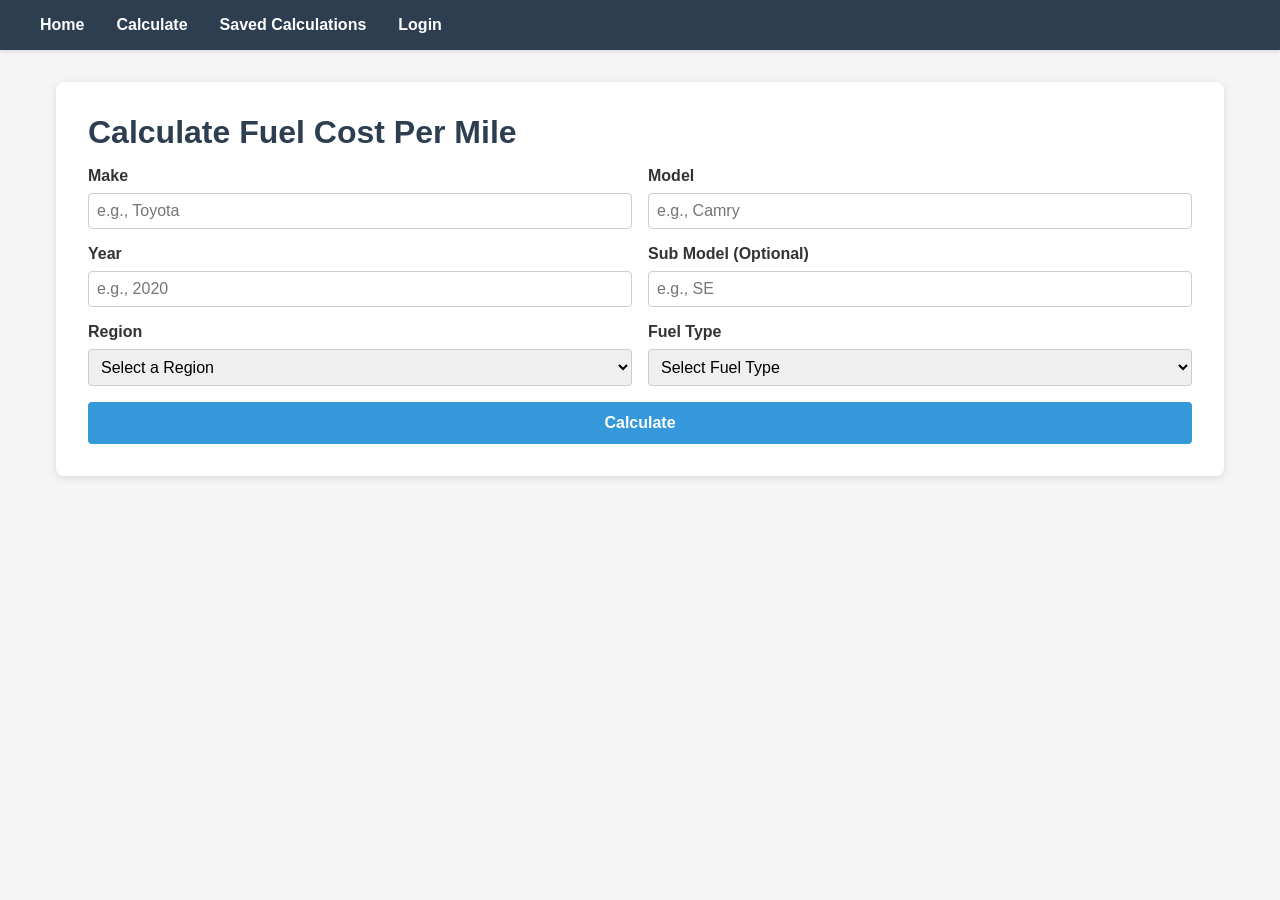
==== src/main/resources/templates/calculate.html @ e8bcb1ea "Basic site functionality is up to date." ====
<!DOCTYPE html>
<html xmlns:th="http://www.thymeleaf.org" lang="en">
<head>
    <meta charset="UTF-8">
    <meta name="viewport" content="width=device-width, initial-scale=1.0">
    <title>Calculate - Make Every Mile Count</title>
    <style>
        * {
            margin: 0;
            padding: 0;
            box-sizing: border-box;
        }
        body {
            font-family: Arial, sans-serif;
            background-color: #f5f5f5;
            color: #333;
        }
        nav {
            background-color: #2c3e50;
            padding: 1rem;
            box-shadow: 0 2px 4px rgba(0, 0, 0, 0.1);
        }
        nav ul {
            list-style: none;
            display: flex;
            gap: 2rem;
            max-width: 1200px;
            margin: 0 auto;
        }
        nav a {
            color: white;
            text-decoration: none;
            font-weight: bold;
        }
        nav a:hover {
            color: #3498db;
        }
        .container {
            max-width: 1200px;
            margin: 2rem auto;
            padding: 0 1rem;
        }
        .card {
            background: white;
            border-radius: 8px;
            padding: 2rem;
            box-shadow: 0 2px 8px rgba(0, 0, 0, 0.1);
        }
        h1 {
            margin-bottom: 1rem;
            color: #2c3e50;
        }
        form {
            display: grid;
            gap: 1rem;
        }
        .form-row {
            display: grid;
            grid-template-columns: 1fr 1fr;
            gap: 1rem;
        }
        .form-row.full {
            grid-column: 1 / -1;
        }
        label {
            font-weight: bold;
            display: block;
            margin-bottom: 0.5rem;
        }
        input, select {
            padding: 0.5rem;
            border: 1px solid #ccc;
            border-radius: 4px;
            font-size: 1rem;
            width: 100%;
        }
        button {
            background-color: #3498db;
            color: white;
            padding: 0.75rem;
            border: none;
            border-radius: 4px;
            cursor: pointer;
            font-size: 1rem;
            font-weight: bold;
            width: 100%;
        }
        button:hover {
            background-color: #2980b9;
        }
        .result {
            background-color: #ecf0f1;
            padding: 1rem;
            border-radius: 4px;
            margin-top: 2rem;
            display: none;
        }
        .result.show {
            display: block;
        }
        .result h2 {
            color: #2c3e50;
            margin-bottom: 1rem;
        }
        .result-item {
            padding: 0.5rem 0;
            border-bottom: 1px solid #bdc3c7;
        }
        .result-item:last-child {
            border-bottom: none;
        }
    </style>
</head>
<body>
    <nav>
        <ul>
            <li><a href="/">Home</a></li>
            <li><a href="/calculate">Calculate</a></li>
            <li><a href="/saved">Saved Calculations</a></li>
            <li><a href="/login">Login</a></li>
        </ul>
    </nav>
    <div class="container">
        <div class="card">
            <h1>Calculate Fuel Cost Per Mile</h1>
            <form id="calculateForm">
                <div class="form-row">
                    <div>
                        <label for="make">Make</label>
                        <input type="text" id="make" name="make" placeholder="e.g., Toyota" required>
                    </div>
                    <div>
                        <label for="model">Model</label>
                        <input type="text" id="model" name="model" placeholder="e.g., Camry" required>
                    </div>
                </div>
                <div class="form-row">
                    <div>
                        <label for="year">Year</label>
                        <input type="number" id="year" name="year" min="2015" max="2024" placeholder="e.g., 2020" required>
                    </div>
                    <div>
                        <label for="subModel">Sub Model (Optional)</label>
                        <input type="text" id="subModel" name="subModel" placeholder="e.g., SE">
                    </div>
                </div>
                <div class="form-row">
                    <div>
                        <label for="region">Region</label>
                        <select id="region" name="region" required>
                            <option value="">Select a Region</option>
                            <optgroup label="National">
                                <option value="NUS">U.S.</option>
                            </optgroup>
                            <optgroup label="States">
                                <option value="SCA">California</option>
                                <option value="SCO">Colorado</option>
                                <option value="SFL">Florida</option>
                                <option value="SMN">Minnesota</option>
                                <option value="SNY">New York</option>
                                <option value="SOH">Ohio</option>
                                <option value="STX">Texas</option>
                                <option value="SWA">Washington</option>
                            </optgroup>
                            <optgroup label="Metro Areas">
                                <option value="YBOS">Boston, MA</option>
                                <option value="YORD">Chicago, IL</option>
                                <option value="YCLE">Cleveland, OH</option>
                                <option value="YDEN">Denver, CO</option>
                                <option value="Y44HO">Houston, TX</option>
                                <option value="Y05LA">Los Angeles, CA</option>
                                <option value="Y35NY">New York Metro</option>
                            </optgroup>
                        </select>
                    </div>
                    <div>
                        <label for="fuelType">Fuel Type</label>
                        <select id="fuelType" name="fuelType" required>
                            <option value="">Select Fuel Type</option>
                            <option value="EPMP">Premium Unleaded</option>
                            <option value="EPMM">Midgrade Unleaded</option>
                            <option value="EPMR">Regular</option>
                        </select>
                    </div>
                </div>
                <button type="submit">Calculate</button>
            </form>
            <div id="result" class="result">
                <h2>Results</h2>
                <div class="result-item"><strong>City MPG:</strong> <span id="resultMpg">-</span></div>
                <div class="result-item"><strong>Gas Price:</strong> <span id="resultPrice">-</span></div>
                <div class="result-item"><strong>Cost Per Mile:</strong> <span id="resultCost">-</span></div>
            </div>
        </div>
    </div>

    <script>
        document.getElementById('calculateForm').addEventListener('submit', async function(e) {
            e.preventDefault();
            
            const make = document.getElementById('make').value;
            const model = document.getElementById('model').value;
            const year = document.getElementById('year').value;
            const subModel = document.getElementById('subModel').value;
            const region = document.getElementById('region').value;
            const fuelType = document.getElementById('fuelType').value;

            try {
                // For now, just show placeholder results
                // Later integrate with actual /api/calculate endpoint
                document.getElementById('resultMpg').textContent = 'Fetching...';
                document.getElementById('resultPrice').textContent = 'Fetching...';
                document.getElementById('resultCost').textContent = 'Fetching...';
                document.getElementById('result').classList.add('show');

                fetch('/api/calculate', {
                    method: 'POST',
                    headers: {
                        'Content-Type': 'application/json'
                    },
                    body: JSON.stringify({ make, model, year, subModel, region, fuelType })
                })
                .then(response => {
                    if (!response.ok) {
                        throw new Error('Network response was not ok');
                    }
                    return response.json();
                })
                .then(data => {
                    document.getElementById('resultMpg').textContent = data.cityMpg + ' MPG';
                    document.getElementById('resultPrice').textContent = '$' + data.gasPrice.toFixed(2) + ' per gallon';
                    document.getElementById('resultCost').textContent = '$' + data.costPerMile.toFixed(3) + ' per mile';
                })
                .catch(error => {                    alert('Error fetching calculation results: ' + error.message);
                    document.getElementById('resultMpg').textContent = '-';
                    document.getElementById('resultPrice').textContent = '-';
                    document.getElementById('resultCost').textContent = '-';
                });

            } catch (error) {
                alert('Error: ' + error.message);
            }
        });
    </script>
</body>
</html>
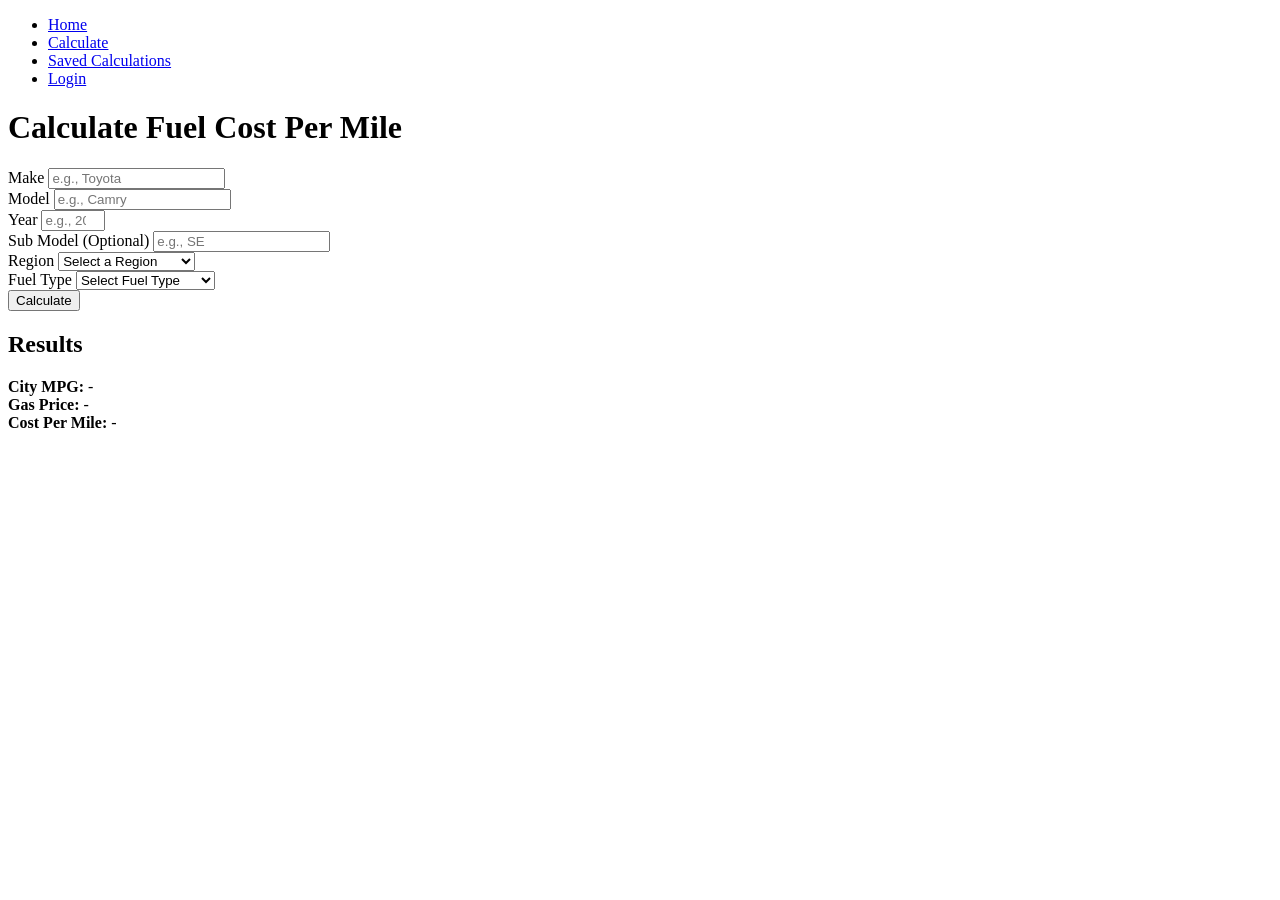
==== commit 1b603665: "Working on Spring Security and JpaDatabase features." ====
--- a/src/main/resources/templates/calculate.html
+++ b/src/main/resources/templates/calculate.html
@@ -4,112 +4,7 @@
     <meta charset="UTF-8">
     <meta name="viewport" content="width=device-width, initial-scale=1.0">
     <title>Calculate - Make Every Mile Count</title>
-    <style>
-        * {
-            margin: 0;
-            padding: 0;
-            box-sizing: border-box;
-        }
-        body {
-            font-family: Arial, sans-serif;
-            background-color: #f5f5f5;
-            color: #333;
-        }
-        nav {
-            background-color: #2c3e50;
-            padding: 1rem;
-            box-shadow: 0 2px 4px rgba(0, 0, 0, 0.1);
-        }
-        nav ul {
-            list-style: none;
-            display: flex;
-            gap: 2rem;
-            max-width: 1200px;
-            margin: 0 auto;
-        }
-        nav a {
-            color: white;
-            text-decoration: none;
-            font-weight: bold;
-        }
-        nav a:hover {
-            color: #3498db;
-        }
-        .container {
-            max-width: 1200px;
-            margin: 2rem auto;
-            padding: 0 1rem;
-        }
-        .card {
-            background: white;
-            border-radius: 8px;
-            padding: 2rem;
-            box-shadow: 0 2px 8px rgba(0, 0, 0, 0.1);
-        }
-        h1 {
-            margin-bottom: 1rem;
-            color: #2c3e50;
-        }
-        form {
-            display: grid;
-            gap: 1rem;
-        }
-        .form-row {
-            display: grid;
-            grid-template-columns: 1fr 1fr;
-            gap: 1rem;
-        }
-        .form-row.full {
-            grid-column: 1 / -1;
-        }
-        label {
-            font-weight: bold;
-            display: block;
-            margin-bottom: 0.5rem;
-        }
-        input, select {
-            padding: 0.5rem;
-            border: 1px solid #ccc;
-            border-radius: 4px;
-            font-size: 1rem;
-            width: 100%;
-        }
-        button {
-            background-color: #3498db;
-            color: white;
-            padding: 0.75rem;
-            border: none;
-            border-radius: 4px;
-            cursor: pointer;
-            font-size: 1rem;
-            font-weight: bold;
-            width: 100%;
-        }
-        button:hover {
-            background-color: #2980b9;
-        }
-        .result {
-            background-color: #ecf0f1;
-            padding: 1rem;
-            border-radius: 4px;
-            margin-top: 2rem;
-            display: none;
-        }
-        .result.show {
-            display: block;
-        }
-        .result h2 {
-            color: #2c3e50;
-            margin-bottom: 1rem;
-        }
-        .result-item {
-            padding: 0.5rem 0;
-            border-bottom: 1px solid #bdc3c7;
-        }
-        .result-item:last-child {
-            border-bottom: none;
-        }
-    </style>
+    <link rel="stylesheet" th:href="@{/styles/main.css}" />
 </head>
 <body>
     <nav>
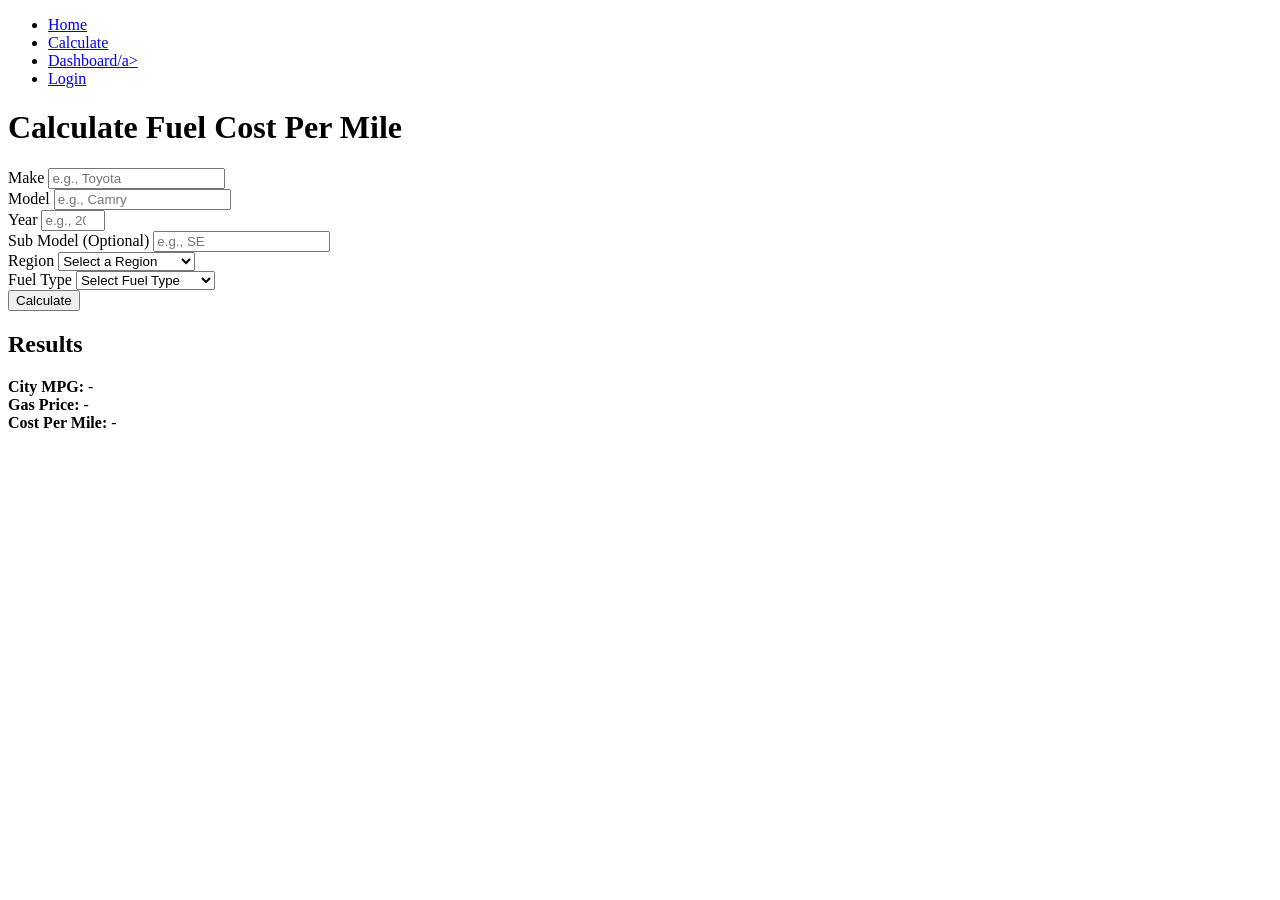
==== commit b9e27d57: "Fixed user login and registration, database persistence is now up. Also refactored saved page to be " ====
--- a/src/main/resources/templates/calculate.html
+++ b/src/main/resources/templates/calculate.html
@@ -11,7 +11,7 @@
         <ul>
             <li><a href="/">Home</a></li>
             <li><a href="/calculate">Calculate</a></li>
-            <li><a href="/saved">Saved Calculations</a></li>
+            <li><a href="/dashboard">Dashboard/a></li>
             <li><a href="/login">Login</a></li>
         </ul>
     </nav>
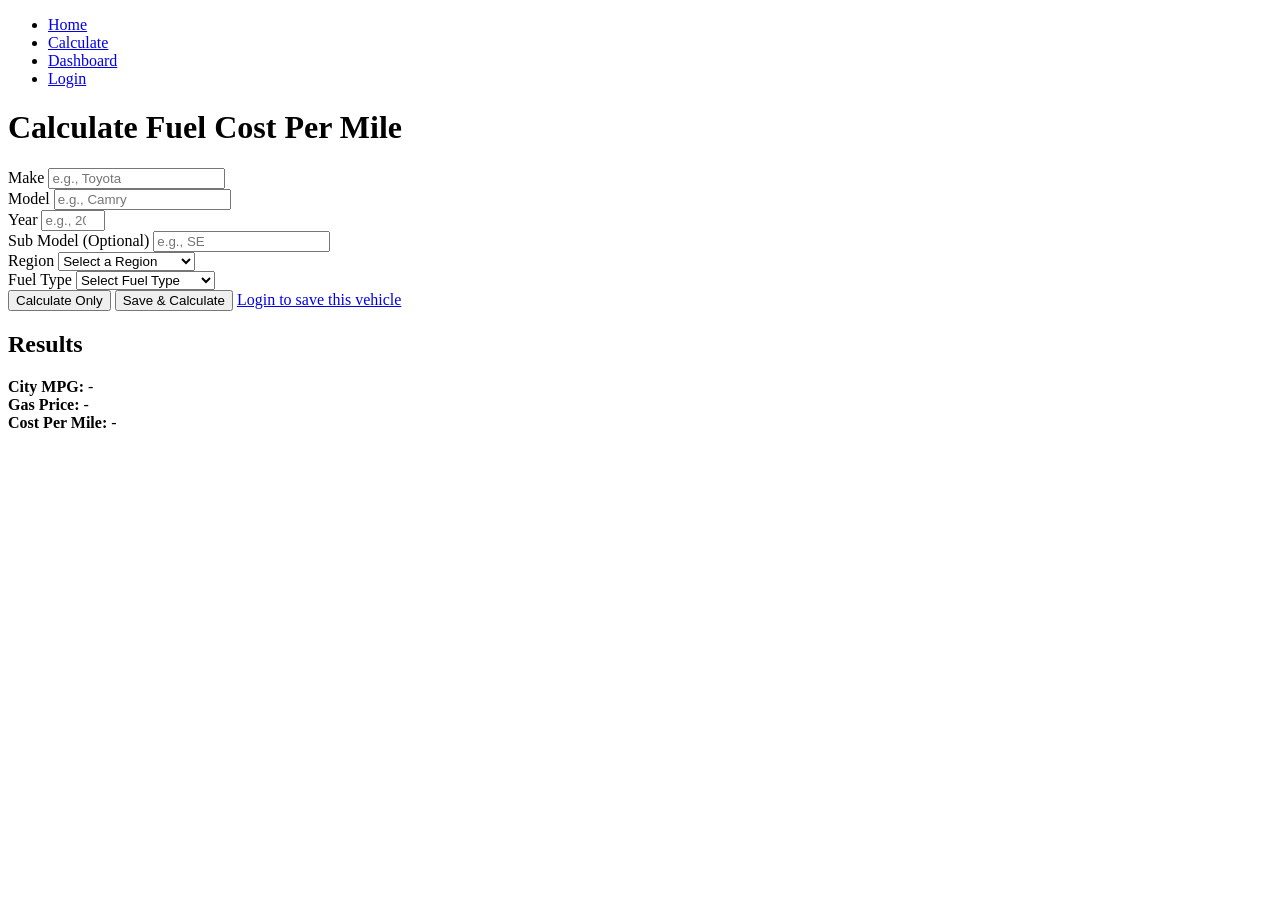
==== commit 52d32242: "Users can now save their vehicle information, along with their acquired MPG for their car." ====
--- a/src/main/resources/templates/calculate.html
+++ b/src/main/resources/templates/calculate.html
@@ -11,7 +11,7 @@
         <ul>
             <li><a href="/">Home</a></li>
             <li><a href="/calculate">Calculate</a></li>
-            <li><a href="/dashboard">Dashboard/a></li>
+            <li><a href="/dashboard">Dashboard</a></li>
             <li><a href="/login">Login</a></li>
         </ul>
     </nav>
@@ -78,7 +78,17 @@
                         </select>
                     </div>
                 </div>
-                <button type="submit">Calculate</button>
+                <div class = "button-group">
+                    <button type="button" onclick="handleAction('calculate')">Calculate Only</button>
+
+                    <div sec:authorize="isAuthenticated()" style="display:inline;">
+                        <button type="button" onclick="handleAction('save')">Save & Calculate</button>
+                    </div>
+
+                    <div sec:authorize="isAnonymous()" style="display:inline;">
+                        <a href="/login" class="btn-link">Login to save this vehicle</a>
+                </div>
+                
             </form>
             <div id="result" class="result">
                 <h2>Results</h2>
@@ -90,8 +100,8 @@
     </div>
 
     <script>
-        document.getElementById('calculateForm').addEventListener('submit', async function(e) {
-            e.preventDefault();
+        function handleAction(actionType) {
+            event.preventDefault();
             
             const make = document.getElementById('make').value;
             const model = document.getElementById('model').value;
@@ -99,6 +109,8 @@
             const subModel = document.getElementById('subModel').value;
             const region = document.getElementById('region').value;
             const fuelType = document.getElementById('fuelType').value;
+
+            const url = actionType === 'save' ? '/api/vehicle/save-calculate' : '/api/calculate';
 
             try {
                 // For now, just show placeholder results
@@ -108,7 +120,7 @@
                 document.getElementById('resultCost').textContent = 'Fetching...';
                 document.getElementById('result').classList.add('show');
 
-                fetch('/api/calculate', {
+                fetch(url, {
                     method: 'POST',
                     headers: {
                         'Content-Type': 'application/json'
@@ -135,7 +147,7 @@
             } catch (error) {
                 alert('Error: ' + error.message);
             }
-        });
+        };
     </script>
 </body>
 </html>
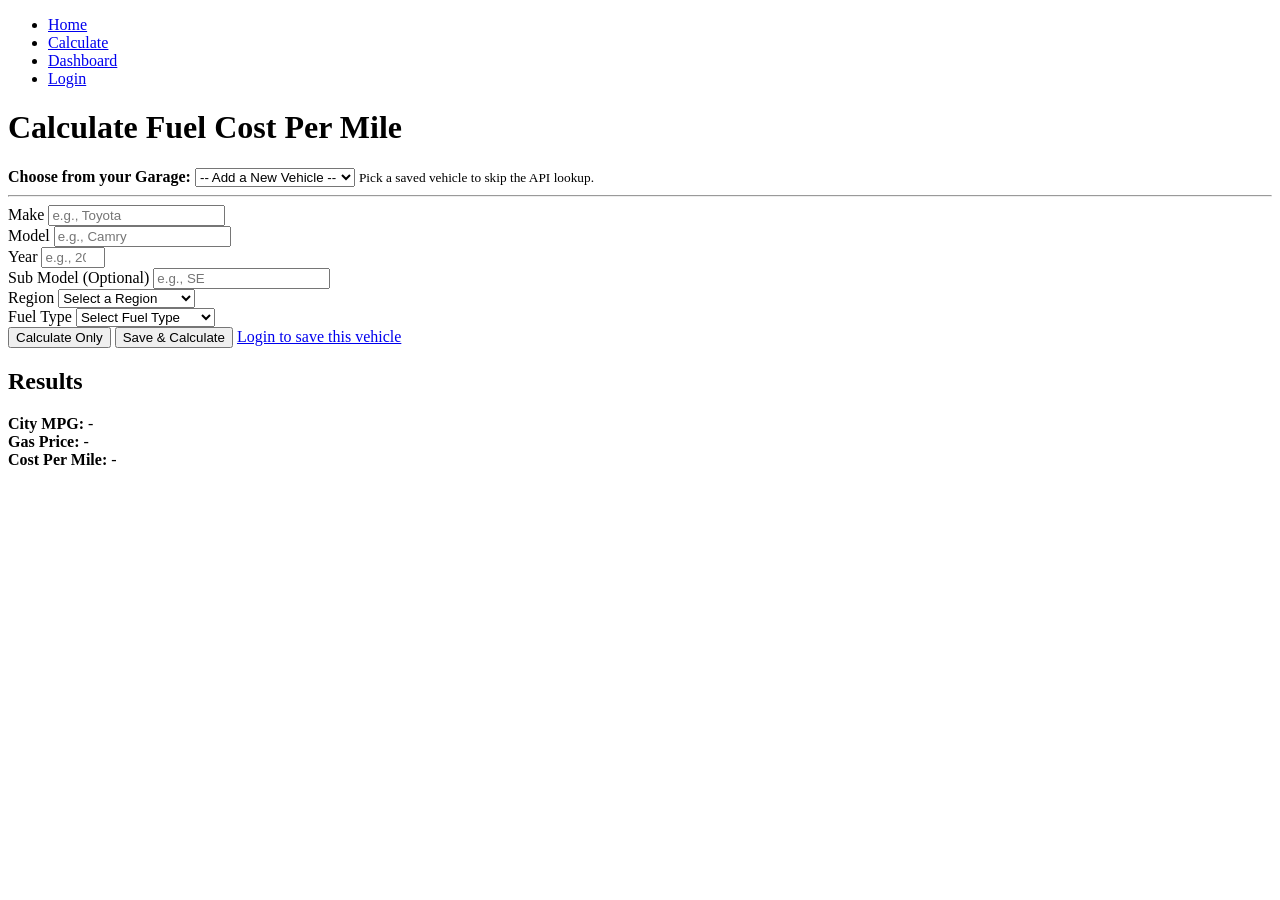
==== commit db7dad82: "Refactored MileageCalculator to a better name in CostPerMileCalculator, added table features for veh" ====
--- a/src/main/resources/templates/calculate.html
+++ b/src/main/resources/templates/calculate.html
@@ -1,5 +1,6 @@
 <!DOCTYPE html>
-<html xmlns:th="http://www.thymeleaf.org" lang="en">
+<html xmlns:th="http://www.thymeleaf.org" lang="en"
+xmlns:sec="http://www.thymeleaf.org/extras/spring-security">
 <head>
     <meta charset="UTF-8">
     <meta name="viewport" content="width=device-width, initial-scale=1.0">
@@ -18,8 +19,18 @@
     <div class="container">
         <div class="card">
             <h1>Calculate Fuel Cost Per Mile</h1>
+            <div sec:authorize="isAuthenticated()" class="form-group mb-4">
+                <label for="vehicleSelect" class="form-label"><strong>Choose from your Garage:</strong></label>
+                <select id="vehicleSelect" class="form-select" onchange="preFillVehicleData()">
+                    <option value="">-- Add a New Vehicle --</option>
+                    </select>
+                <small class="text-muted">Pick a saved vehicle to skip the API lookup.</small>
+            </div>
+
+            <hr sec:authorize="isAuthenticated()">
             <form id="calculateForm">
                 <div class="form-row">
+                    <input type="hidden" id="vehicleId" name="vehicleId"> <!-- Hidden field to store vehicle ID for edits -->
                     <div>
                         <label for="make">Make</label>
                         <input type="text" id="make" name="make" placeholder="e.g., Toyota" required>
@@ -38,6 +49,7 @@
                         <label for="subModel">Sub Model (Optional)</label>
                         <input type="text" id="subModel" name="subModel" placeholder="e.g., SE">
                     </div>
+                    
                 </div>
                 <div class="form-row">
                     <div>
@@ -103,12 +115,15 @@
         function handleAction(actionType) {
             event.preventDefault();
             
-            const make = document.getElementById('make').value;
-            const model = document.getElementById('model').value;
-            const year = document.getElementById('year').value;
-            const subModel = document.getElementById('subModel').value;
-            const region = document.getElementById('region').value;
-            const fuelType = document.getElementById('fuelType').value;
+            const payload = {
+                vehicleId: document.getElementById('vehicleId') ? document.getElementById('vehicleId').value : null,
+                make: document.getElementById('make').value,
+                model: document.getElementById('model').value,
+                year: document.getElementById('year').value,
+                subModel: document.getElementById('subModel').value,
+                region: document.getElementById('region').value,
+                fuelType: document.getElementById('fuelType').value
+            };
 
             const url = actionType === 'save' ? '/api/vehicle/save-calculate' : '/api/calculate';
 
@@ -125,7 +140,7 @@
                     headers: {
                         'Content-Type': 'application/json'
                     },
-                    body: JSON.stringify({ make, model, year, subModel, region, fuelType })
+                    body: JSON.stringify(payload)
                 })
                 .then(response => {
                     if (!response.ok) {
@@ -148,6 +163,59 @@
                 alert('Error: ' + error.message);
             }
         };
+
+        // 1. Load the vehicles when the page loads
+    document.addEventListener('DOMContentLoaded', () => {
+        fetch('/api/vehicles')
+            .then(response => response.json())
+            .then(vehicles => {
+                // Defensive check: ensure 'vehicles' is an array
+                if (!Array.isArray(vehicles)) {
+                    console.error("Expected an array but got:", vehicles);
+                    return;
+                }
+                handleSelectedVehicle(vehicles);
+            });
+    });
+
+    function handleSelectedVehicle(vehicleData) {
+        const select = document.getElementById('vehicleSelect');
+        vehicleData.forEach(v => {
+            const opt = document.createElement('option');
+            opt.value = v.vehicleId;
+            opt.textContent = `${v.year} ${v.make} ${v.model} ${v.subModel ? '(' + v.subModel + ')' : ''}`;
+            opt.dataset.make = v.make;
+            opt.dataset.model = v.model;
+            opt.dataset.year = v.year;
+            opt.dataset.subModel = v.subModel || "";
+            select.appendChild(opt);
+        });
+    }
+
+    // 2. Pre-fill the form when an option is selected
+    function preFillVehicleData() {
+        const select = document.getElementById('vehicleSelect');
+        const selectedOption = select.options[select.selectedIndex];
+
+
+
+        if (select.value === "") {
+            // Clear fields for "Add New"
+            document.getElementById('vehicleId').value = "";
+            document.getElementById('make').value = "";
+            document.getElementById('model').value = "";
+            document.getElementById('year').value = "";
+            document.getElementById('subModel').value = "";
+        } else {
+            // Fill fields with saved data
+            document.getElementById('vehicleId').value = select.value;
+            document.getElementById('make').value = selectedOption.dataset.make;
+            document.getElementById('model').value = selectedOption.dataset.model;
+            document.getElementById('year').value = selectedOption.dataset.year;
+            document.getElementById('subModel').value = selectedOption.dataset.subModel || "";
+
+        }
+    }
     </script>
 </body>
 </html>
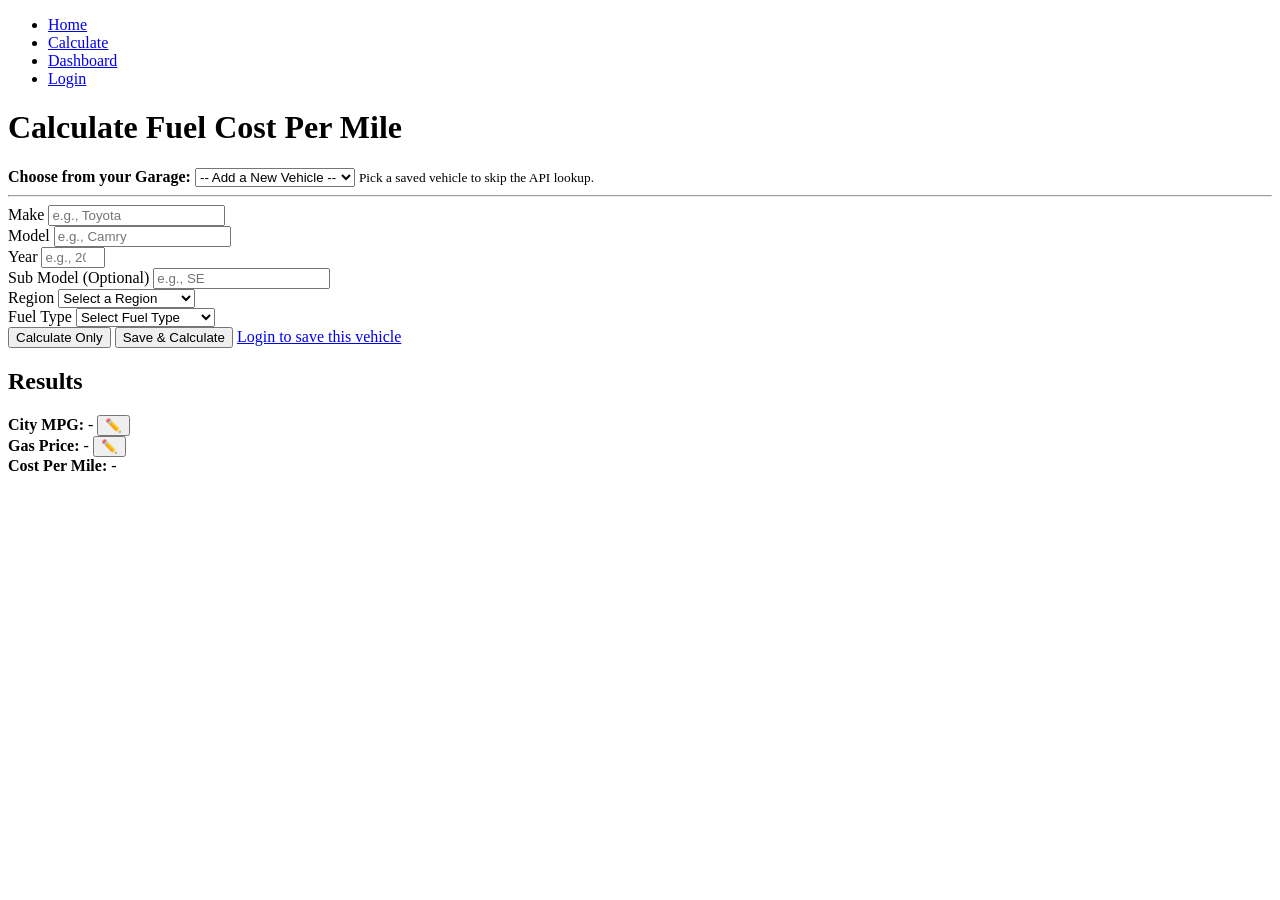
==== commit 3d47ea57: "Added optional editing of gas prices and mpg for user, and added recalculation logic" ====
--- a/src/main/resources/templates/calculate.html
+++ b/src/main/resources/templates/calculate.html
@@ -104,9 +104,22 @@
             </form>
             <div id="result" class="result">
                 <h2>Results</h2>
-                <div class="result-item"><strong>City MPG:</strong> <span id="resultMpg">-</span></div>
-                <div class="result-item"><strong>Gas Price:</strong> <span id="resultPrice">-</span></div>
+
+                <div class="result-item" id = "mpg-container">
+                    <strong>City MPG:</strong> 
+                    <span id="resultMpg">-</span>
+                    <input type="number" id="inputMpg" style="display:none;" step="0.1">
+                    <button onclick="toggleEdit('mpg'); return false;">✏️</button>
+                </div>
+                <div class="result-item" id = "price-container">
+                    <strong>Gas Price:</strong> 
+                    <span id="resultPrice">-</span>
+                    <input type="number" id="inputPrice" style="display:none;" step="0.01">
+                    <button onclick="toggleEdit('price'); return false;">✏️</button>
+                </div>
                 <div class="result-item"><strong>Cost Per Mile:</strong> <span id="resultCost">-</span></div>
+
+                <button id = "recalculateButton" style="display:none;" onclick="handleRecalculate(event)">Update Calculation</button>
             </div>
         </div>
     </div>
@@ -216,6 +229,53 @@
 
         }
     }
+
+    function toggleEdit(field) {
+        const span = document.getElementById(`result${field.charAt(0).toUpperCase() + field.slice(1)}`);
+        const input = document.getElementById(`input${field.charAt(0).toUpperCase() + field.slice(1)}`);
+        const recalculateButton = document.getElementById('recalculateButton');
+
+        if (input.style.display === 'none') {
+            // Switch to edit mode
+            input.value = span.textContent.replace(/[^0-9.]/g, ''); // Remove non-numeric characters
+            span.style.display = 'none';
+            input.style.display = 'inline';
+            recalculateButton.style.display = 'inline';
+        } else {
+            // Switch back to display mode
+            span.textContent = field === 'mpg' ? `${input.value} MPG` : `$${parseFloat(input.value).toFixed(2)} per gallon`;
+            input.style.display = 'none';
+            span.style.display = 'inline';
+        }
+    }
+
+    async function handleRecalculate(event) {
+        // This function will be called when the user edits MPG or Gas Price and clicks "Update Calculation"
+        // It should re-submit the form data along with the updated MPG/Gas Price to get a new cost-per-mile calculation
+        // For now, it just shows an alert
+        event.preventDefault();
+        const mpgValue = document.getElementById('inputMpg').value || document.getElementById('resultMpg').innerText;
+        const priceValue = document.getElementById('inputPrice').value || document.getElementById('resultPrice').innerText;
+
+        // 2. Build your VehicleRequest DTO
+        const payload = {
+            vehicleId: document.getElementById('vehicleId').value, 
+            manualMpg: parseFloat(mpgValue),
+            manualGasPrice: parseFloat(priceValue)
+        };
+
+        // 3. POST to your Spring Boot Controller
+        const response = await fetch('/api/calculate', {
+            method: 'POST',
+            headers: { 'Content-Type': 'application/json' },
+            body: JSON.stringify(payload)
+        });
+
+        const newCost = await response.json();
+        document.getElementById('resultCost').innerText = `$${newCost.costPerMile.toFixed(3)} per mile`;
+
+        alert('Recalculate with updated MPG and Gas Price (functionality to be implemented)');
+    }
     </script>
 </body>
 </html>
